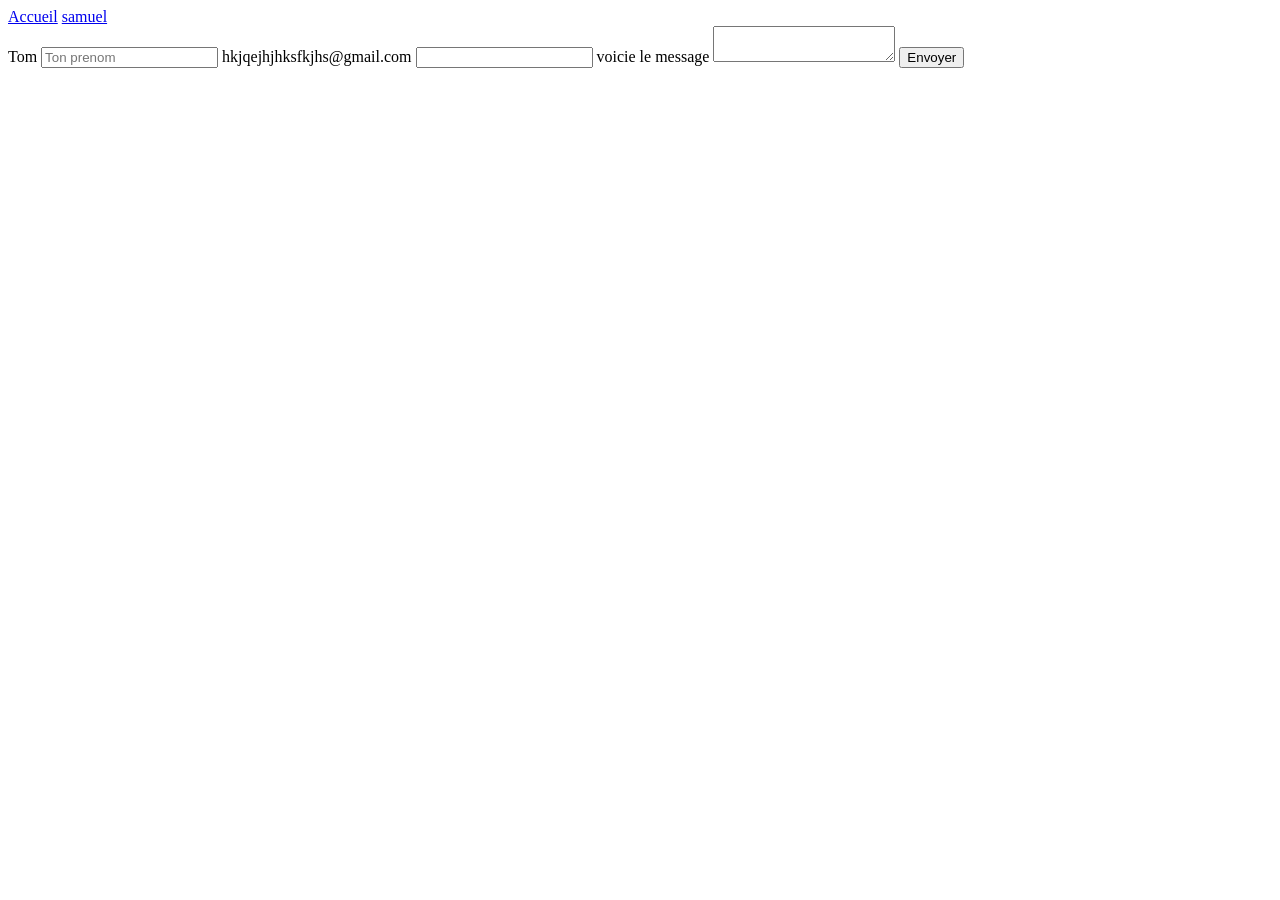
==== contact.html @ 9026288a "feat: page Contact + mise en ligne" ====
<!DOCTYPE html>
<html lang="en">

<head>
    <meta charset="UTF-8">
    <meta name="viewport" content="width=device-width, initial-scale=1.0">
    <title>Document</title>
</head>

<body>
    <header>
        <nav>
            <a href="index.html">Accueil</a>
            <a href="./details.html">samuel</a>

        </nav>
    </header>
    <main>
        <form>
            <label for="prenom">Tom</label>
            <input type="text" id="prenom" name="prenom" placeholder="Ton prenom" required>

            <label for="email">hkjqejhjhksfkjhs@gmail.com</label>
            <input type="email" id="email" name="email" required>

            <label for="message">voicie le message</label>
            <textarea id="message" name="message"></textarea>

            <button type="submit">Envoyer</button>
        </form>
    </main>



</body>

</html>
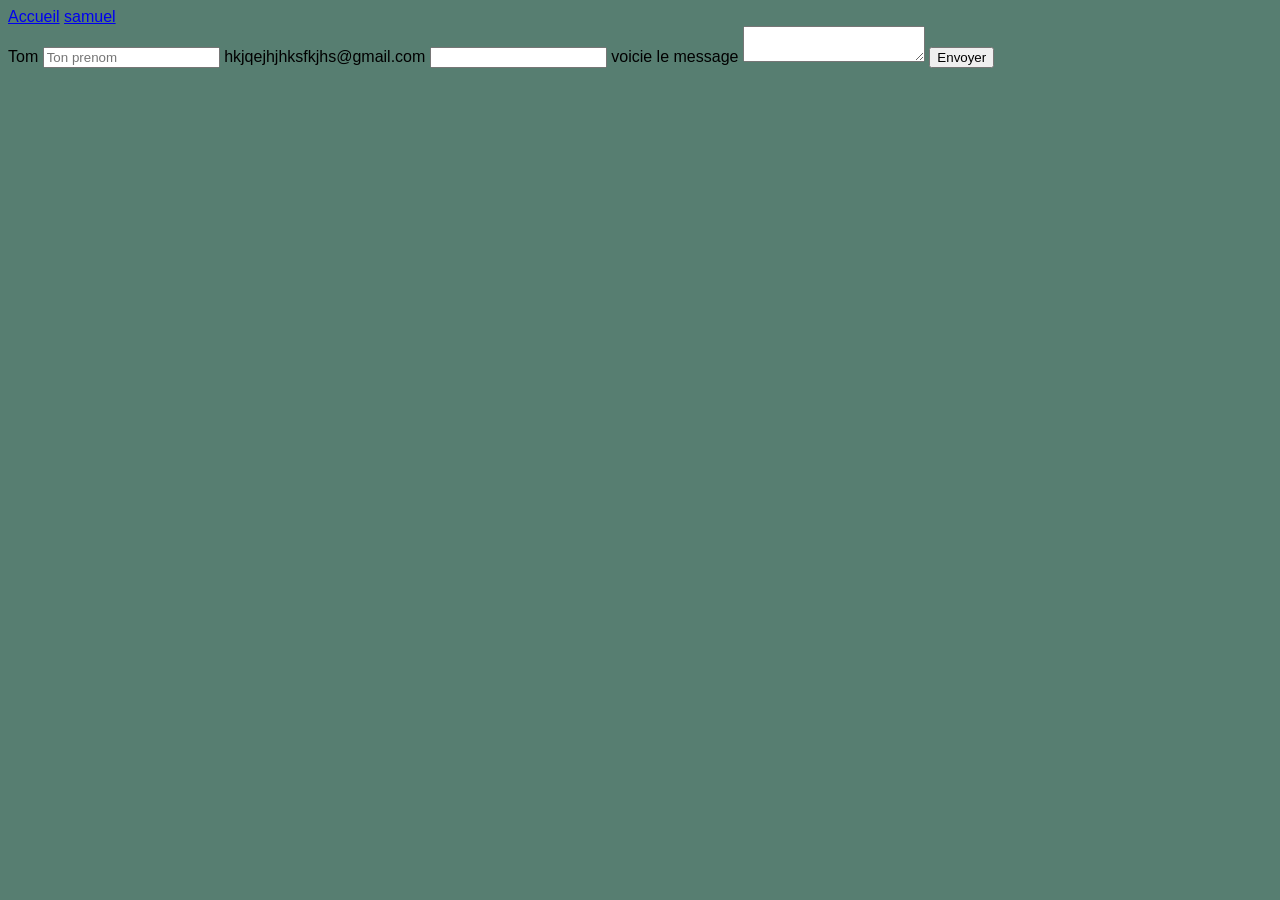
==== commit 0da10cdd: "feat: liaison CSS et styles globaux" ====
--- a/contact.html
+++ b/contact.html
@@ -2,6 +2,7 @@
 <html lang="en">
 
 <head>
+    <link rel="stylesheet" href="style.css">
     <meta charset="UTF-8">
     <meta name="viewport" content="width=device-width, initial-scale=1.0">
     <title>Document</title>
--- a/style.css
+++ b/style.css
@@ -0,0 +1,15 @@
+* { box-sizing: border-box; }
+body {
+    background-color:rgb(87, 126, 113);
+    font-family: Arial, Helvetica sans-serif;
+}
+/* Style pour le titre principal */
+#mon-titre-principal {
+    font-size: 20px;
+}
+
+.container{
+    max-width: 960px;
+    margin: 0 auto;
+    padding: 0 20px
+}
